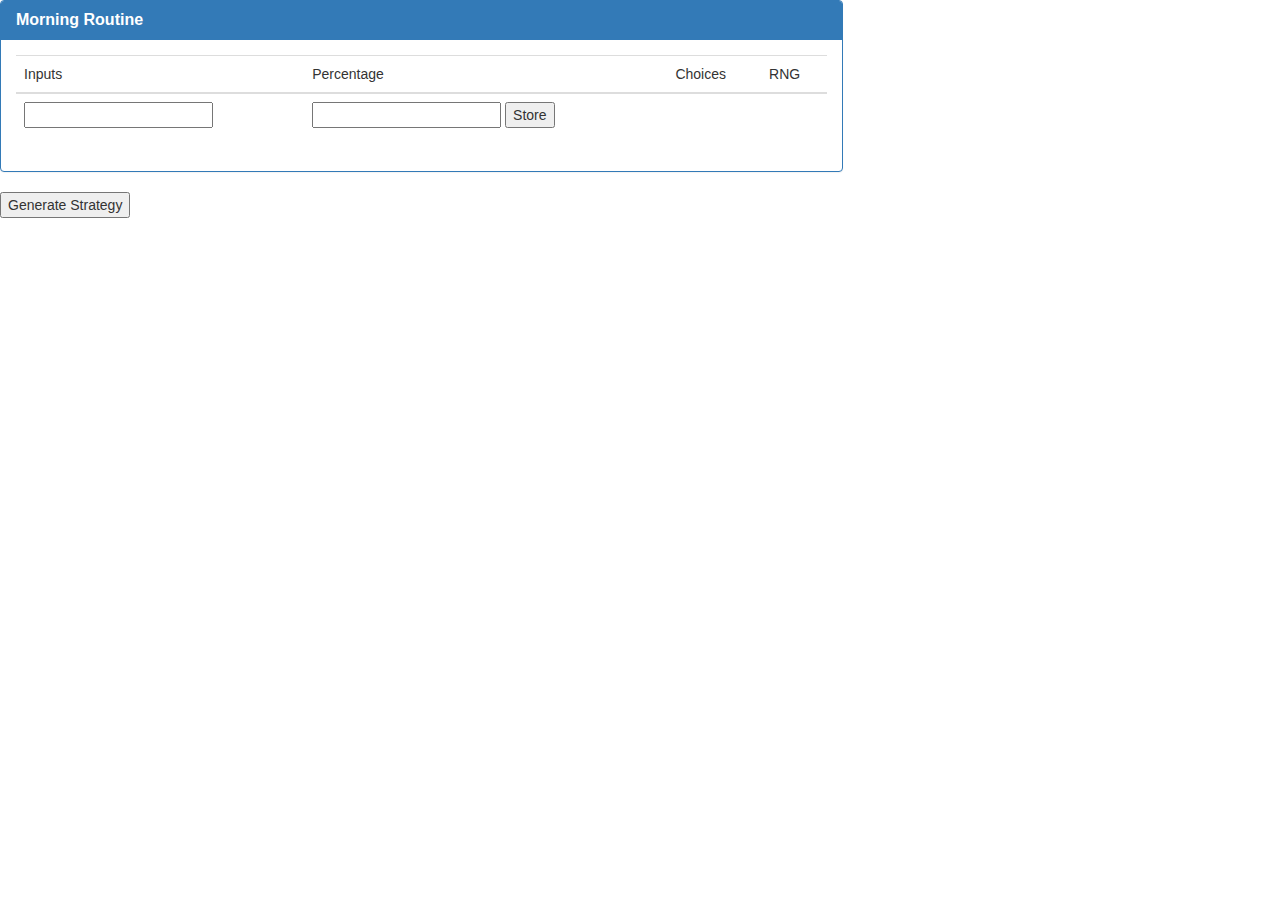
==== index.html @ d2640274 "layout" ====
<!DOCTYPE html>
<html>
<head>
    <meta charset="utf-8" />
    <meta http-equiv="X-UA-Compatible" content="IE=edge">
    <title>Random Strategy</title>
    <meta name="viewport" content="width=device-width, initial-scale=1">
    <script src="https://ajax.googleapis.com/ajax/libs/jquery/3.3.1/jquery.min.js"></script>
    <link rel="stylesheet" type="text/css" media="screen" href="reset.css" />
    <link rel="stylesheet" href="https://maxcdn.bootstrapcdn.com/bootstrap/3.3.7/css/bootstrap.min.css" integrity="sha384-BVYiiSIFeK1dGmJRAkycuHAHRg32OmUcww7on3RYdg4Va+PmSTsz/K68vbdEjh4u" crossorigin="anonymous">
    <link rel="stylesheet" type="text/css" media="screen" href="main.css" /> 

    <!-- features to add:
        1. buttons that shows all the possibilities
        2. color scale to show what the RNG landed on
        3. input methods
            choices with "add new"
            percentages
        4. 
    -->

</head>
<body>

    <div class="row">
        <div class="col-lg-8">
            <div class="panel panel-primary">
            <div class="panel-heading">
                <h3 class="panel-title"><strong>Morning Routine</strong></h3>
            </div>
            <div class="panel-body">
                <table class="table table-striped" id='morning-table'>
                    <tbody>
                        <thead>
                            <tr>
                                <th>Inputs</th>
                                <th>Percentage</th>
                                <th>Choices</th>
                                <th>RNG</th>
                                    <tr>
                                        <td>
                                            <input type="text" id="inputr1d1choice"></input>
                                        </td>
                                        <td>
                                            <input type="number" id="inputr1d2percentage"></input>
                                            <button id="storec1">Store</button>
                                        </td>
                                    </tr>
                            </tr>
                        </thead>
                    </tbody>
                </table>
            </div>
            </div>
        </div>
    </div>

    <div class="buttonGen">
        <button class="generate">Generate Strategy</button>
    </div>

</body>

<script src="./main.js"></script>

</html>
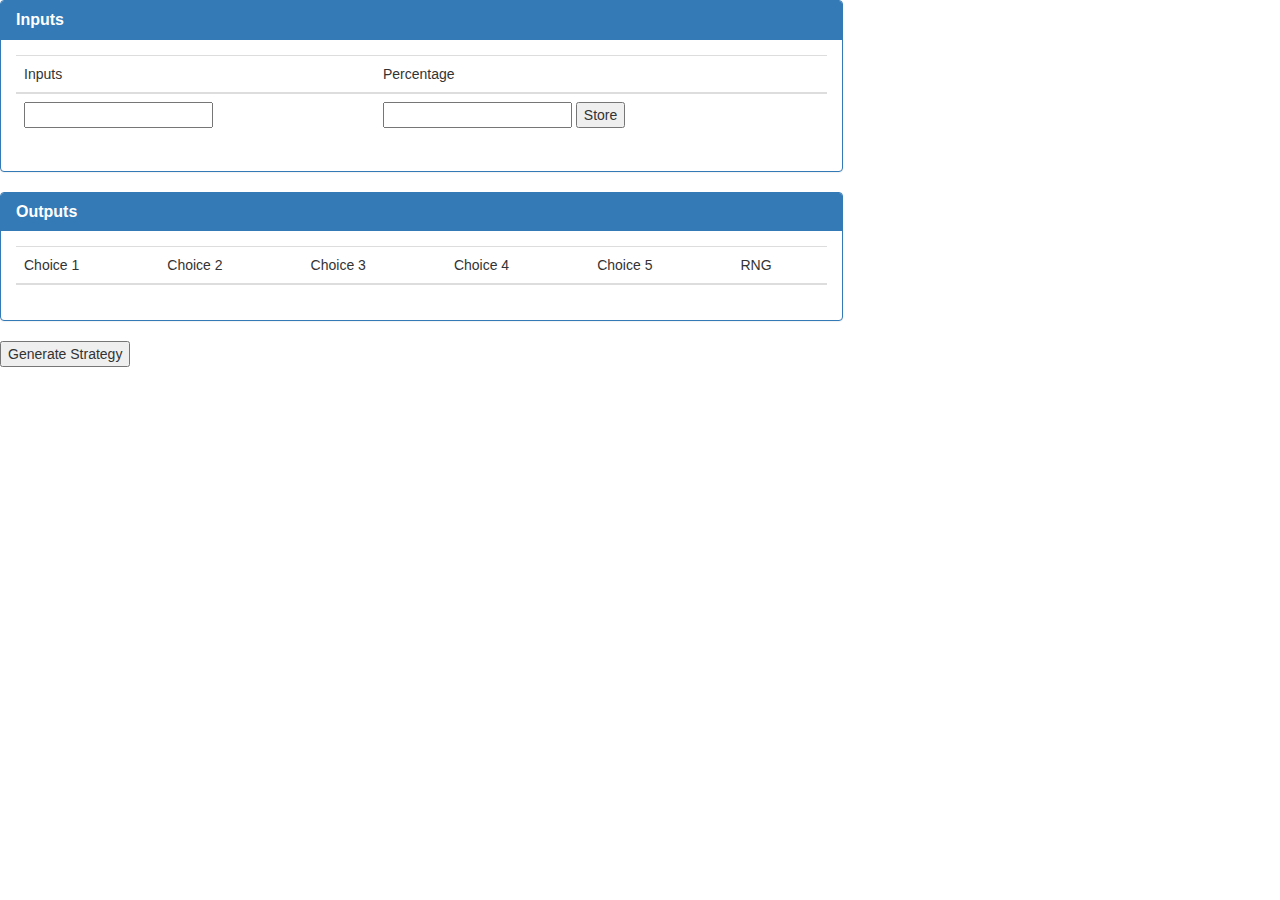
==== commit a1fef7b2: "variables working" ====
--- a/index.html
+++ b/index.html
@@ -26,27 +26,50 @@
         <div class="col-lg-8">
             <div class="panel panel-primary">
             <div class="panel-heading">
-                <h3 class="panel-title"><strong>Morning Routine</strong></h3>
+                <h3 class="panel-title"><strong>Inputs</strong></h3>
             </div>
             <div class="panel-body">
-                <table class="table table-striped" id='morning-table'>
+                <table class="table table-striped" id='morning-table-input'>
                     <tbody>
                         <thead>
                             <tr>
                                 <th>Inputs</th>
                                 <th>Percentage</th>
-                                <th>Choices</th>
-                                <th>RNG</th>
                                     <tr>
                                         <td>
-                                            <input type="text" id="inputr1d1choice"></input>
+                                            <input type="text" id="inputChoice"></input>
                                         </td>
                                         <td>
-                                            <input type="number" id="inputr1d2percentage"></input>
-                                            <button id="storec1">Store</button>
+                                            <input type="number" id="inputPercentage"></input>
+                                            <button class="store">Store</button>
                                         </td>
                                     </tr>
                             </tr>
+                        </thead>
+                    </tbody>
+                </table>
+            </div>
+            </div>
+        </div>
+    </div>
+
+    <div class="row">
+        <div class="col-lg-8">
+            <div class="panel panel-primary">
+            <div class="panel-heading">
+                <h3 class="panel-title"><strong>Outputs</strong></h3>
+            </div>
+            <div class="panel-body">
+                <table class="table table-striped" id='morning-table-output'>
+                    <tbody>
+                        <thead>
+                            <tr>
+                                <th>Choice 1</th>
+                                <th>Choice 2</th>
+                                <th>Choice 3</th>
+                                <th>Choice 4</th>
+                                <th>Choice 5</th>
+                                <th>RNG</th>
                         </thead>
                     </tbody>
                 </table>
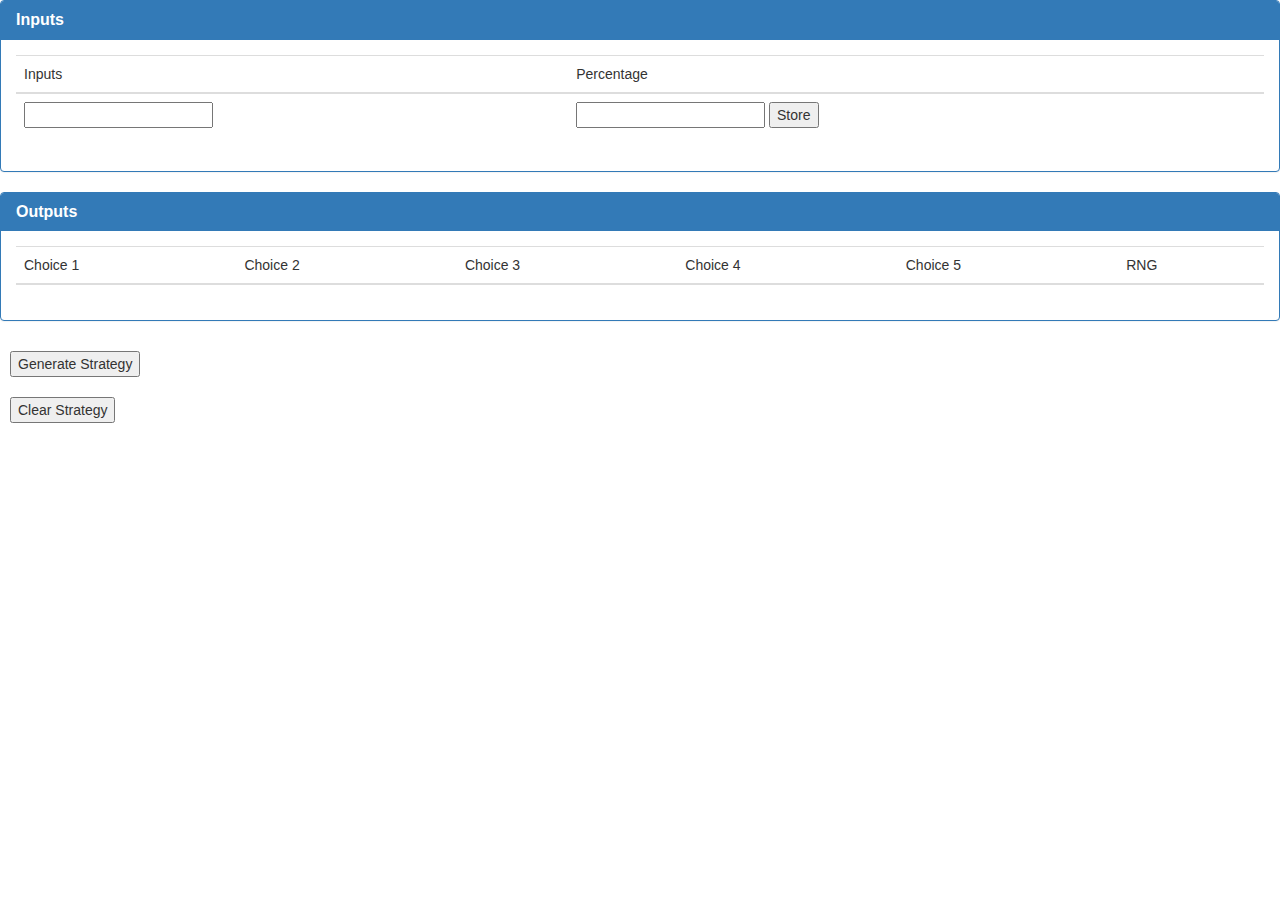
==== commit 7596f7e2: "rows show, clear button, append works, variables work" ====
--- a/index.html
+++ b/index.html
@@ -23,7 +23,7 @@
 <body>
 
     <div class="row">
-        <div class="col-lg-8">
+        <div class="col-lg-12">
             <div class="panel panel-primary">
             <div class="panel-heading">
                 <h3 class="panel-title"><strong>Inputs</strong></h3>
@@ -54,7 +54,7 @@
     </div>
 
     <div class="row">
-        <div class="col-lg-8">
+        <div class="col-lg-12">
             <div class="panel panel-primary">
             <div class="panel-heading">
                 <h3 class="panel-title"><strong>Outputs</strong></h3>
@@ -70,6 +70,7 @@
                                 <th>Choice 4</th>
                                 <th>Choice 5</th>
                                 <th>RNG</th>
+                            </tr>
                         </thead>
                     </tbody>
                 </table>
@@ -82,6 +83,10 @@
         <button class="generate">Generate Strategy</button>
     </div>
 
+    <div class="buttonGen">
+        <button class="clearStrategy">Clear Strategy</button>
+    </div>
+
 </body>
 
 <script src="./main.js"></script>
--- a/main.css
+++ b/main.css
@@ -0,0 +1,3 @@
+.buttonGen {
+    padding: 10px;
+}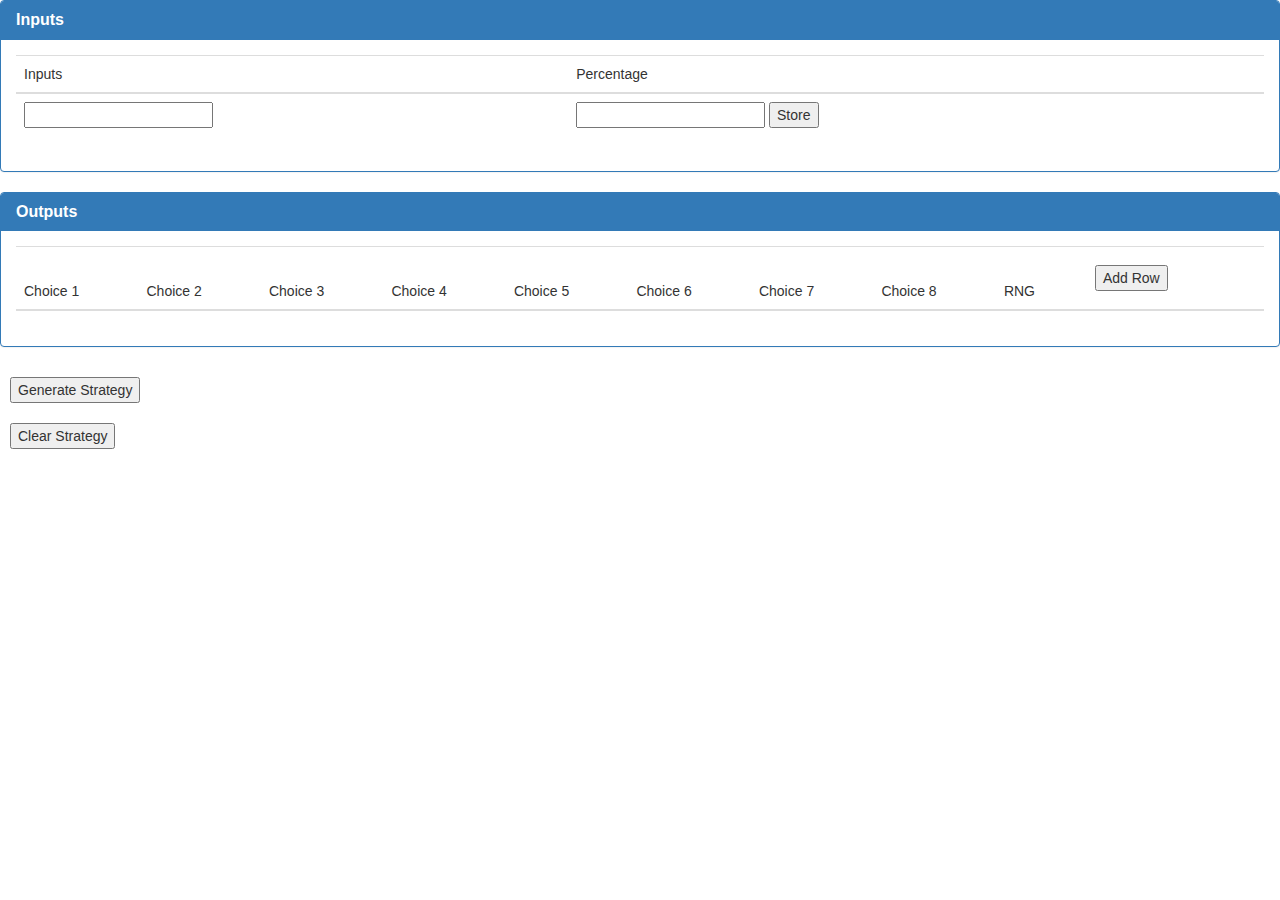
==== commit c8e26895: "some improvements" ====
--- a/index.html
+++ b/index.html
@@ -13,10 +13,10 @@
     <!-- features to add:
         1. buttons that shows all the possibilities
         2. color scale to show what the RNG landed on
-        3. input methods
+        3. DONE input methods
             choices with "add new"
             percentages
-        4. 
+        4. Run the RNG and say the output
     -->
 
 </head>
@@ -69,7 +69,15 @@
                                 <th>Choice 3</th>
                                 <th>Choice 4</th>
                                 <th>Choice 5</th>
+                                <th>Choice 6</th>
+                                <th>Choice 7</th>
+                                <th>Choice 8</th>
                                 <th>RNG</th>
+                                <th>
+                                    <div class="buttonGen">
+                                    <button class="generateRow">Add Row</button>
+                                    </div>
+                                </th>
                             </tr>
                         </thead>
                     </tbody>
